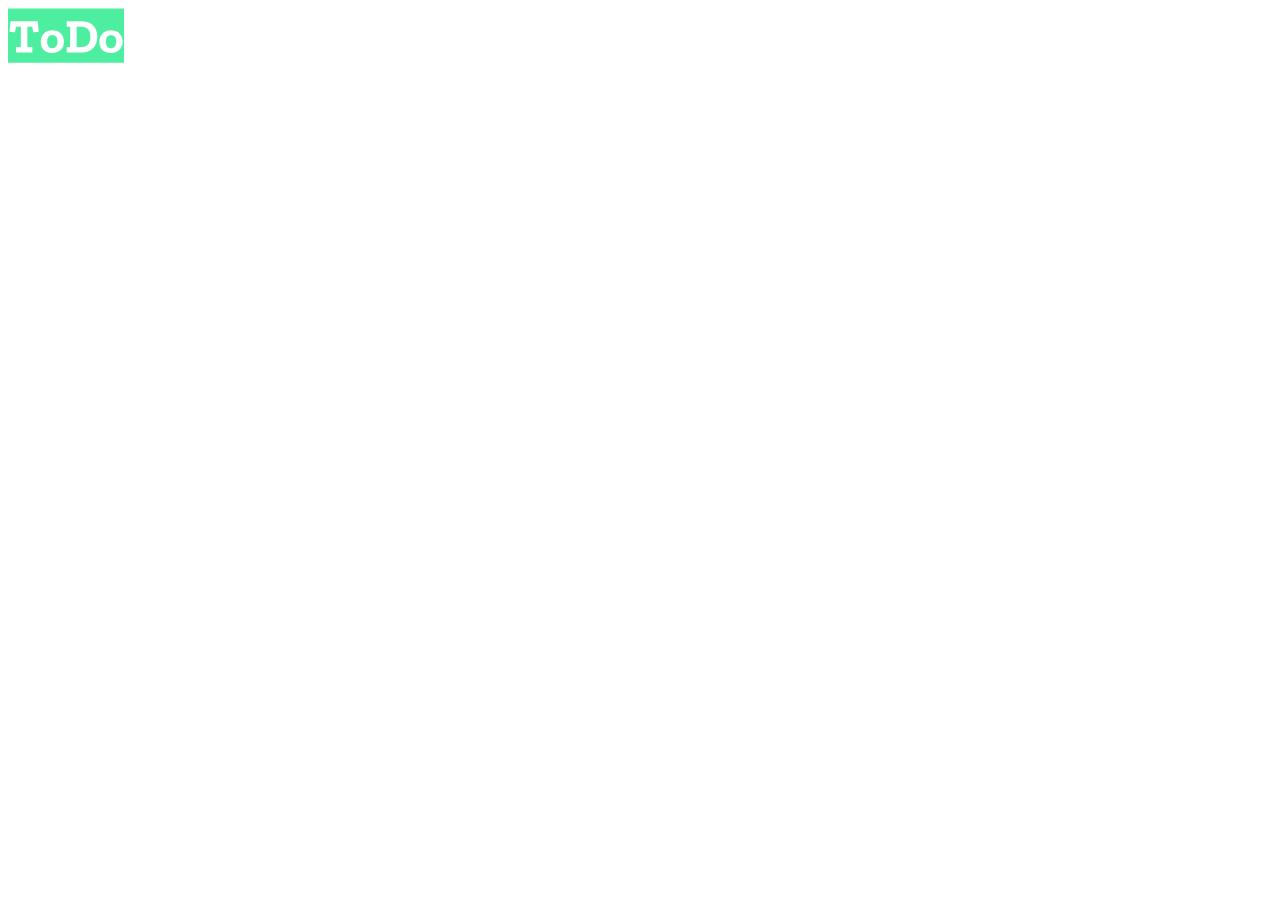
==== register/index.html @ d5388523 "add-register-page" ====
<!DOCTYPE html>
<html lang="en">
  <head>
    <meta charset="UTF-8" />
    <meta name="viewport" content="width=device-width, initial-scale=1.0" />
    <meta http-equiv="X-UA-Compatible" content="ie=edge" />
    <title>Todo-List</title>
    <link rel="stylesheet" href="index.css" />
  </head>
  <body>
    <div id="container">
      <img class="logo" src="../images/ToDo.png" alt="logo" />
    </div>
  </body>
</html>
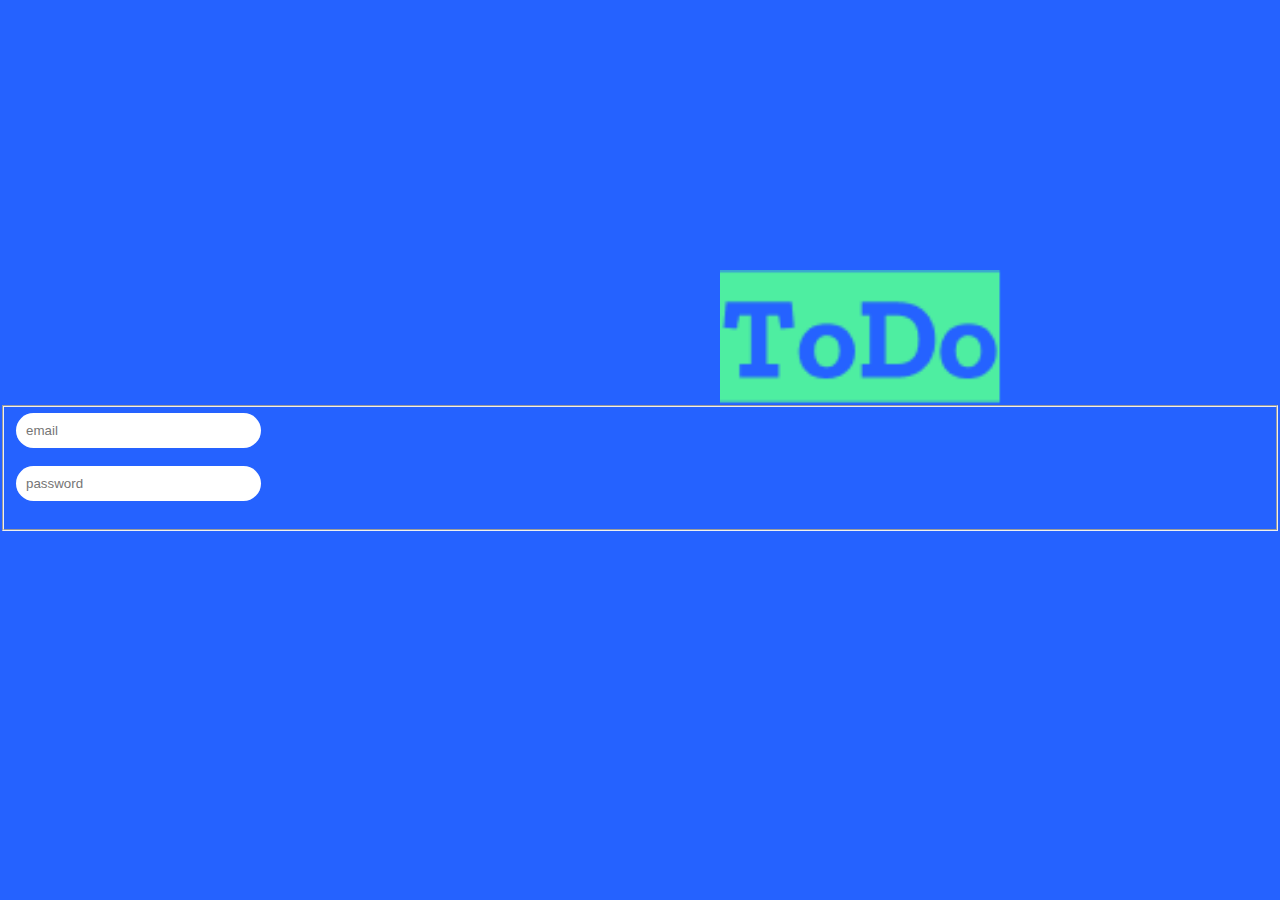
==== commit 7a6cbef4: "improve register page" ====
--- a/register/index.html
+++ b/register/index.html
@@ -5,11 +5,18 @@
     <meta name="viewport" content="width=device-width, initial-scale=1.0" />
     <meta http-equiv="X-UA-Compatible" content="ie=edge" />
     <title>Todo-List</title>
-    <link rel="stylesheet" href="index.css" />
+    <link rel="stylesheet" href="../index.css" />
   </head>
   <body>
     <div id="container">
       <img class="logo" src="../images/ToDo.png" alt="logo" />
     </div>
+    <section id="register" class="register">
+        <form  action="#"/>
+        <fieldset >
+            <input type="email" placeholder="email" class="register-input" />
+            <input type="password" placeholder="password" class="register-input" />
+        </fieldset>
+    </section>
   </body>
 </html>
--- a/index.css
+++ b/index.css
@@ -0,0 +1,184 @@
+body {
+  height: 100%;
+  width: 100%;
+  margin: 0 0 0 0;
+}
+#container {
+  font-family: Nunito;
+  display: flex;
+}
+
+section.side-left-menu {
+  display: flex;
+  flex-direction: column;
+  height: 100vh;
+  width: 40vh;
+  background-color: #f2f2f2;
+}
+
+.avatar {
+  width: 15vh;
+  padding-left: 60px;
+  padding-top: 60px;
+  margin-bottom: 0px;
+}
+
+.name {
+  padding: 50px;
+  margin-top: 0px;
+}
+
+.avatar-sec {
+  background-color: #f2f2f2;
+  width: 200px;
+}
+
+.nav-link {
+  font-size: 15pt;
+  margin: 20px;
+}
+
+ul {
+  list-style-type: none;
+}
+
+li a {
+  display: block;
+  text-decoration: none;
+  color: black;
+}
+
+.nav-link:hover {
+  color: #2562ff;
+}
+
+.nav-link:visited {
+  color: #2562ff;
+}
+
+.daily {
+  text-decoration: none;
+}
+
+.daily:visited {
+  color: #ff4646;
+}
+
+a.daily:link {
+  color: black;
+}
+
+a.weekly:link {
+  color: black;
+}
+
+.weekly:visited {
+  color: #ff4646;
+}
+
+.weekly {
+  text-decoration: none;
+}
+
+section.side-right-menu {
+  width: 100%;
+  background-color: #fff;
+  height: 100vh;
+}
+
+div.date {
+  display: flex;
+  justify-content: flex-start;
+  margin-bottom: 80px;
+  font-size: 20pt;
+}
+
+.day-desc {
+  margin-right: 10px;
+  text-transform: uppercase;
+  margin-left: 20px;
+  padding: 0px;
+}
+
+div.schedule-sec {
+  display: flex;
+  justify-content: space-evenly;
+}
+
+.schedule-input {
+  display: flex;
+  justify-content: center;
+  flex-direction: column;
+  padding-left: 5vh;
+  padding-top: 5vh;
+}
+
+.input {
+  padding: 10px;
+  border-radius: 50px;
+  border: none;
+  width: 500px;
+}
+
+.time {
+  padding: 10px;
+  border-radius: 50px;
+  border: none;
+  width: 8vh;
+}
+
+.form {
+  background-color: #fcfcfc;
+  height: 69vh;
+  width: 100%;
+}
+
+.board {
+  border: none;
+  padding-bottom: 2vh;
+}
+
+.input-week {
+  padding: 10px;
+  border-radius: 50px;
+  border: none;
+  width: 115px;
+}
+
+.input-date {
+  padding: 10px;
+  border-radius: 50px;
+  border: none;
+  width: 115px;
+}
+
+.save-button {
+  text-decoration: none;
+  background-color: #2562ff;
+  padding: 10px 25px;
+  border-radius: 20px;
+  border: none;
+  color: #fff;
+  width: 5vh;
+}
+
+.logo {
+  padding-left: 80vh;
+  padding-top: 30vh;
+  height: 15vh;
+}
+
+.register-input {
+  display: flex;
+  flex-direction: column;
+  justify-content: center;
+  padding: 10px;
+  margin-bottom: 2vh;
+  border-radius: 50px;
+  border: none;
+  width: 25vh;
+}
+
+body {
+  background-color: #2562ff;
+}
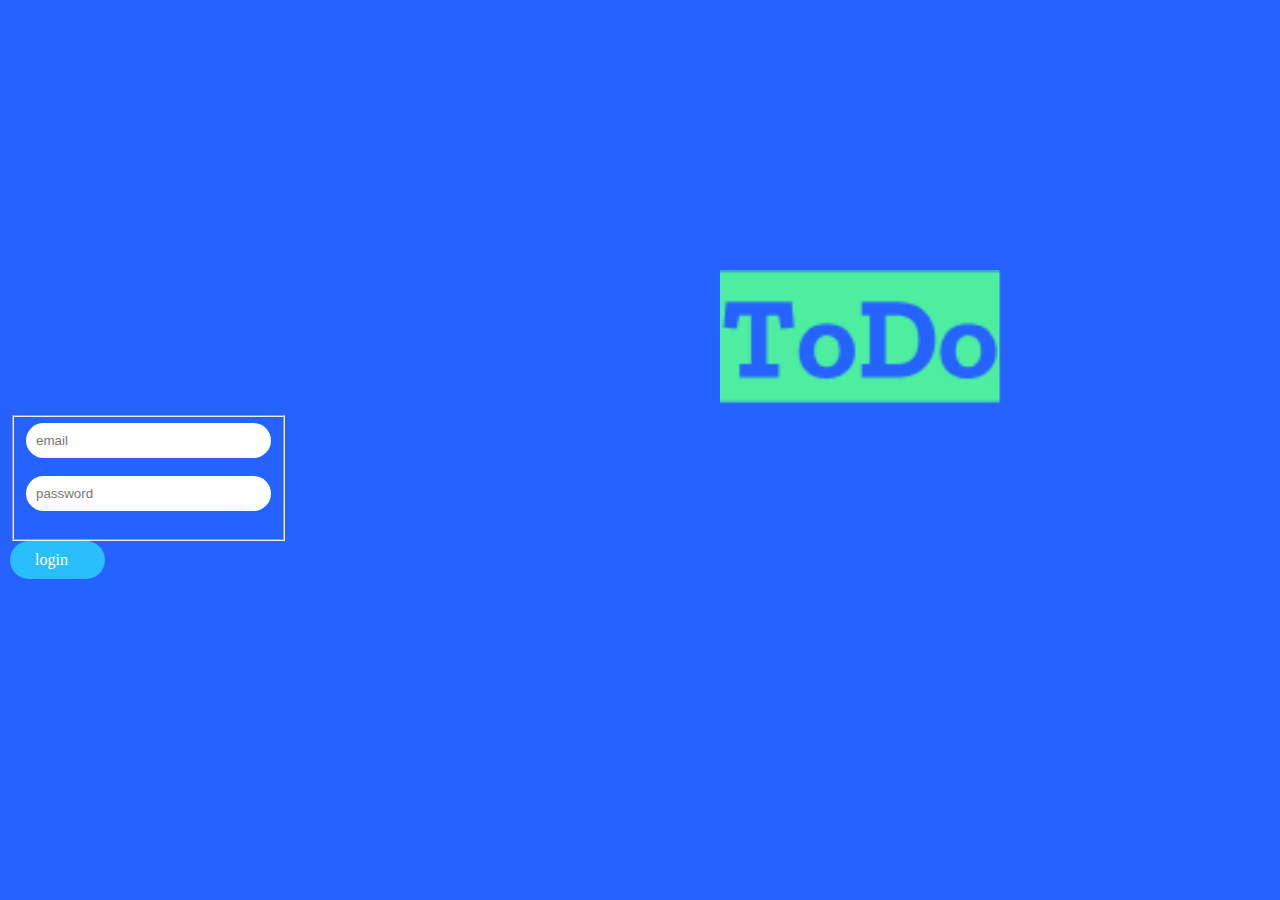
==== commit f7915cb8: "fix-register-form" ====
--- a/register/index.html
+++ b/register/index.html
@@ -12,11 +12,17 @@
       <img class="logo" src="../images/ToDo.png" alt="logo" />
     </div>
     <section id="register" class="register">
-        <form  action="#"/>
-        <fieldset >
-            <input type="email" placeholder="email" class="register-input" />
-            <input type="password" placeholder="password" class="register-input" />
+      <form class="register-input" action="#">
+        <fieldset>
+          <input type="email" placeholder="email" class="register-input" />
+          <input
+            type="password"
+            placeholder="password"
+            class="register-input"
+          />
         </fieldset>
+        <a class="login-button" href="../index.html">login</a>
+      </form>
     </section>
   </body>
 </html>
--- a/index.css
+++ b/index.css
@@ -182,3 +182,13 @@
 body {
   background-color: #2562ff;
 }
+
+.login-button {
+  text-decoration: none;
+  background-color: #29bfff;
+  padding: 10px 25px;
+  border-radius: 20px;
+  border: none;
+  color: #fff;
+  width: 5vh;
+}
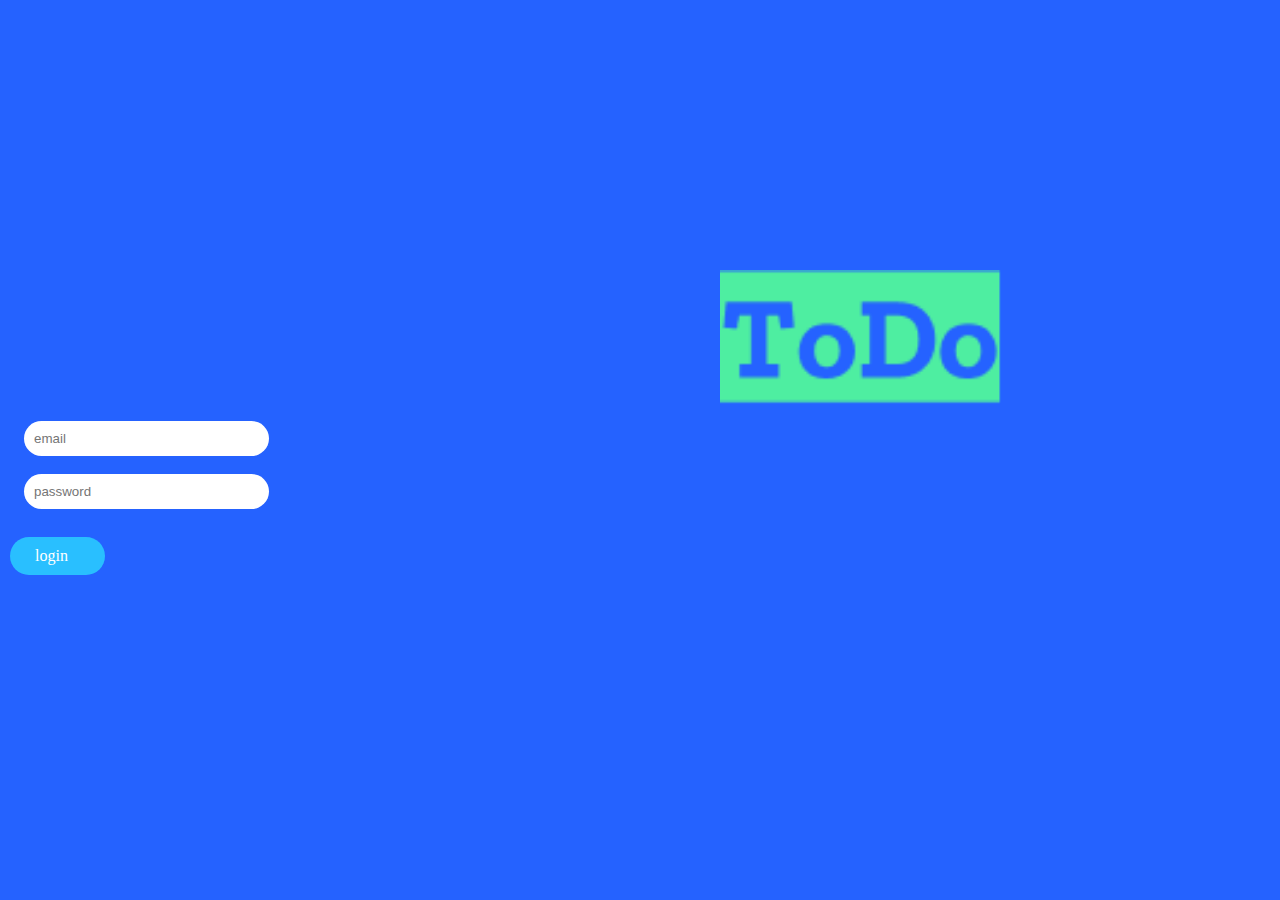
==== commit d7fcf39f: "modified-register-form" ====
--- a/register/index.html
+++ b/register/index.html
@@ -13,7 +13,7 @@
     </div>
     <section id="register" class="register">
       <form class="register-input" action="#">
-        <fieldset>
+        <fieldset class="register-form">
           <input type="email" placeholder="email" class="register-input" />
           <input
             type="password"
--- a/index.css
+++ b/index.css
@@ -192,3 +192,7 @@
   color: #fff;
   width: 5vh;
 }
+
+.register-form {
+  border: none;
+}
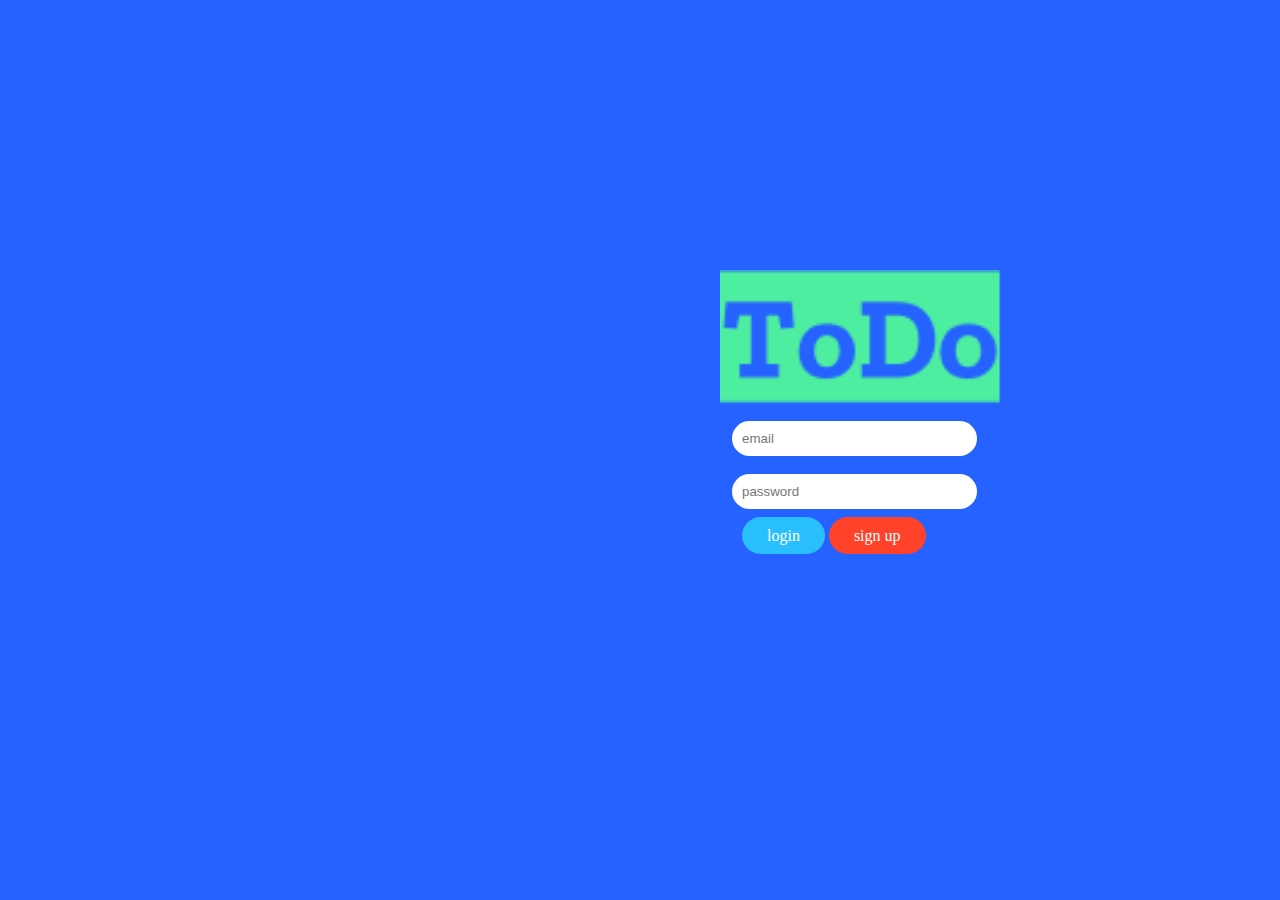
==== commit 1b347fae: "adjust-button-register" ====
--- a/register/index.html
+++ b/register/index.html
@@ -20,8 +20,11 @@
             placeholder="password"
             class="register-input"
           />
+          <section class="button">
+            <a class="login-button" href="../index.html">login</a>
+            <a class="signup-button" href="">sign up</a>
+          </section>
         </fieldset>
-        <a class="login-button" href="../index.html">login</a>
       </form>
     </section>
   </body>
--- a/index.css
+++ b/index.css
@@ -183,6 +183,11 @@
   background-color: #2562ff;
 }
 
+.button {
+  display: block;
+  align-content: row;
+  padding-left: 10px;
+}
 .login-button {
   text-decoration: none;
   background-color: #29bfff;
@@ -190,9 +195,20 @@
   border-radius: 20px;
   border: none;
   color: #fff;
+  width: 1vh;
+}
+
+.register-form {
+  border: none;
+  padding-left: 80vh;
+}
+
+.signup-button {
+  text-decoration: none;
+  background-color: #ff4229;
+  padding: 10px 25px;
+  border-radius: 20px;
+  border: none;
+  color: #fff;
   width: 5vh;
 }
-
-.register-form {
-  border: none;
-}
